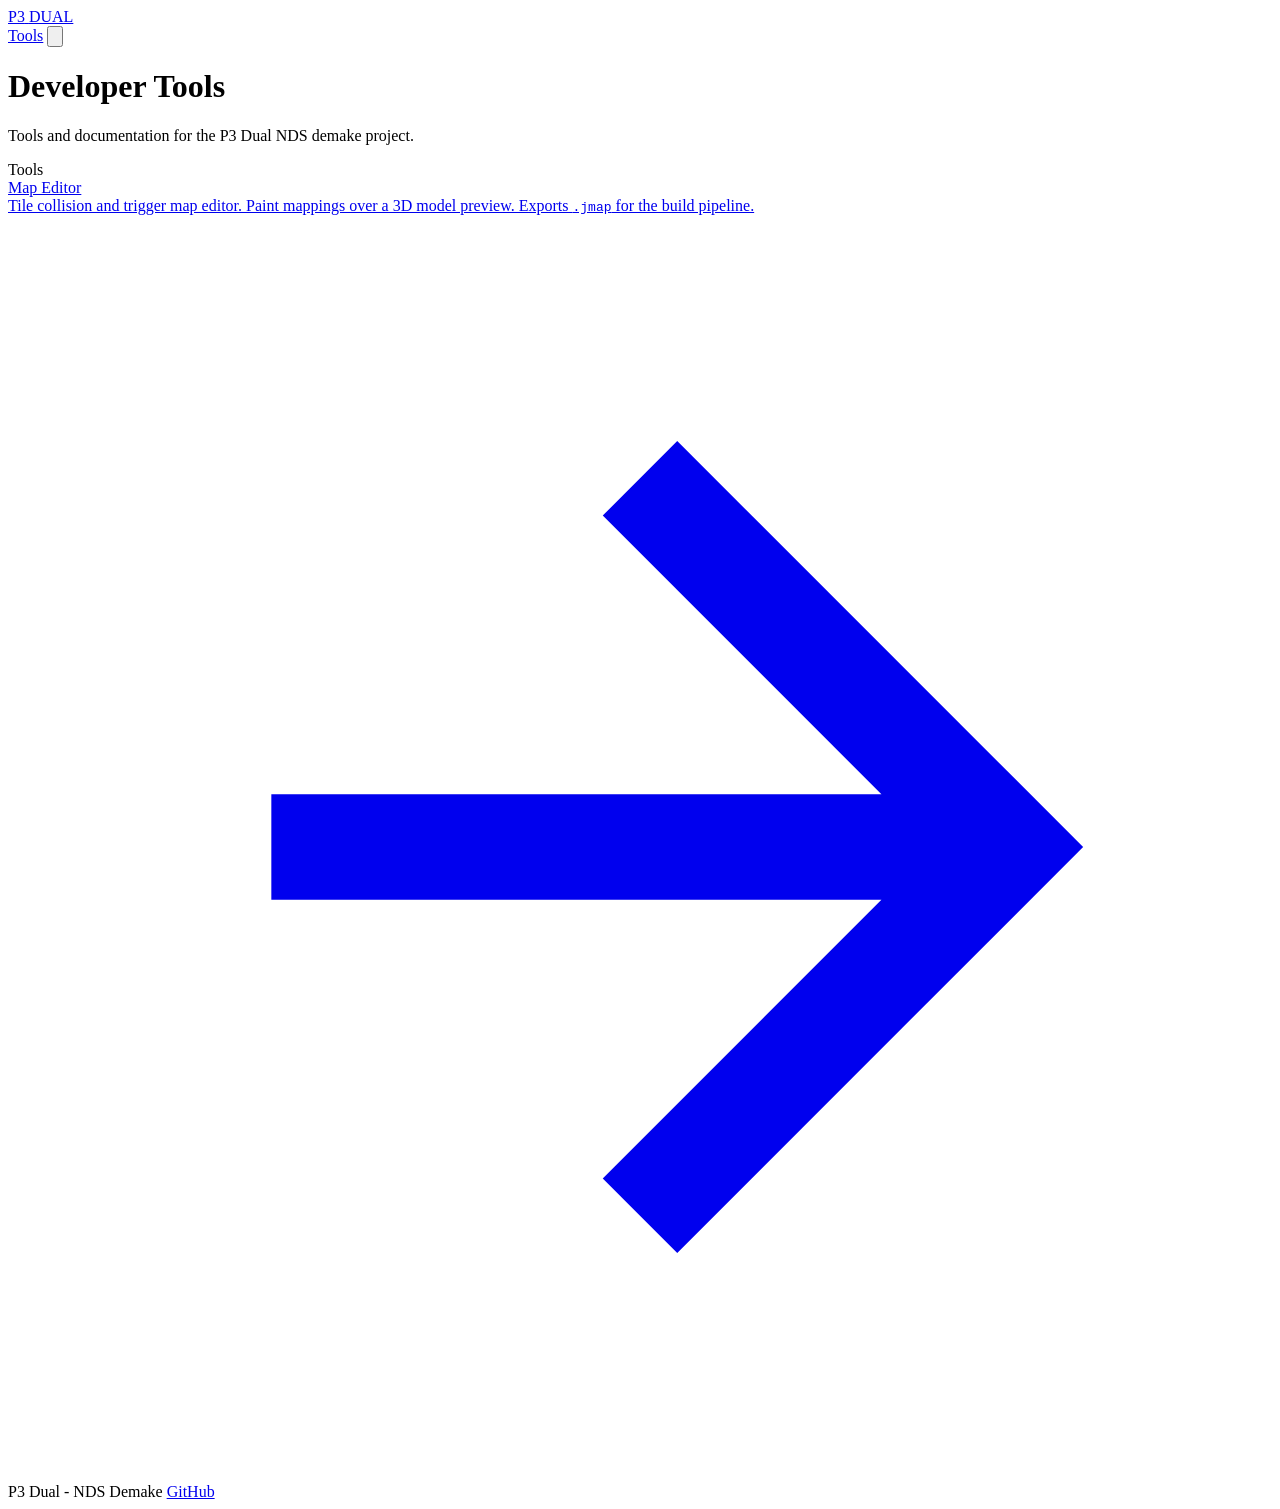
==== tools/websites/index.html @ 702d2807 "Fixed href homepage links Fixes the Vercel hosted site's links." ====
<!DOCTYPE html>
<html lang="en">

<head>
    <meta charset="UTF-8">
    <meta name="viewport" content="width=device-width, initial-scale=1.0">
    <title>Dev Tools</title>
    <link rel="icon" type="image/x-icon" href="/icon.bmp">
    <link rel="stylesheet" href="index.css">
</head>

<body>

    <nav>
        <div class="nav-inner">
            <a class="brand" href="/">
                <span class="p3">P3</span>
                <span class="dual">DUAL</span>
            </a>

            <div class="nav-right">
                <a class="nav-link active" href="/">Tools</a>

                <!--Theme toggle -->
                <button class="theme-btn" onclick="toggleTheme()" aria-label="Toggle theme"
                    title="Toggle dark/light mode">
                    <!-- Sun, visible in dark mode -->
                    <svg id="icon-sun" style="display:none" fill="none" stroke="currentColor" stroke-width="1.75"
                        viewBox="0 0 24 24">
                        <circle cx="12" cy="12" r="4" />
                        <path
                            d="M12 2v2M12 20v2M4.93 4.93l1.41 1.41M17.66 17.66l1.41 1.41M2 12h2M20 12h2M4.93 19.07l1.41-1.41M17.66 6.34l1.41-1.41" />
                    </svg>
                    <!-- Moon, visible in light mode -->
                    <svg id="icon-moon" fill="none" stroke="currentColor" stroke-width="1.75" viewBox="0 0 24 24">
                        <path d="M21 12.79A9 9 0 1111.21 3 7 7 0 0021 12.79z" />
                    </svg>
                </button>
            </div>
        </div>
    </nav>

    <main>

        <div class="page-hero">
            <h1>Developer Tools</h1>
            <p class="page-desc">Tools and documentation for the P3 Dual NDS demake project.</p>
        </div>

        <div class="section">
            <div class="section-title">Tools</div>
            <div class="card-list">

                <a class="card" href="map-editor/map-editor.html">
                    <div class="card-body">
                        <div class="card-title">Map Editor</div>
                        <div class="card-desc">
                            Tile collision and trigger map editor. Paint mappings over a 3D model preview. Exports
                            <code>.jmap</code> for the build pipeline.
                        </div>
                    </div>
                    <span class="card-arrow">
                        <svg fill="none" stroke="currentColor" stroke-width="2" viewBox="0 0 24 24">
                            <path d="M5 12h14M12 5l7 7-7 7" />
                        </svg>
                    </span>
                </a>
            </div>
        </div>

    </main>

    <footer>
        <div class="footer-inner">
            <span>P3 Dual - NDS Demake</span>
            <a href="https://github.com/TheBossT910/persona-3-dual" target="_blank" rel="noopener">GitHub</a>
        </div>
    </footer>

    <script src="index.js"></script>
</body>

</html>
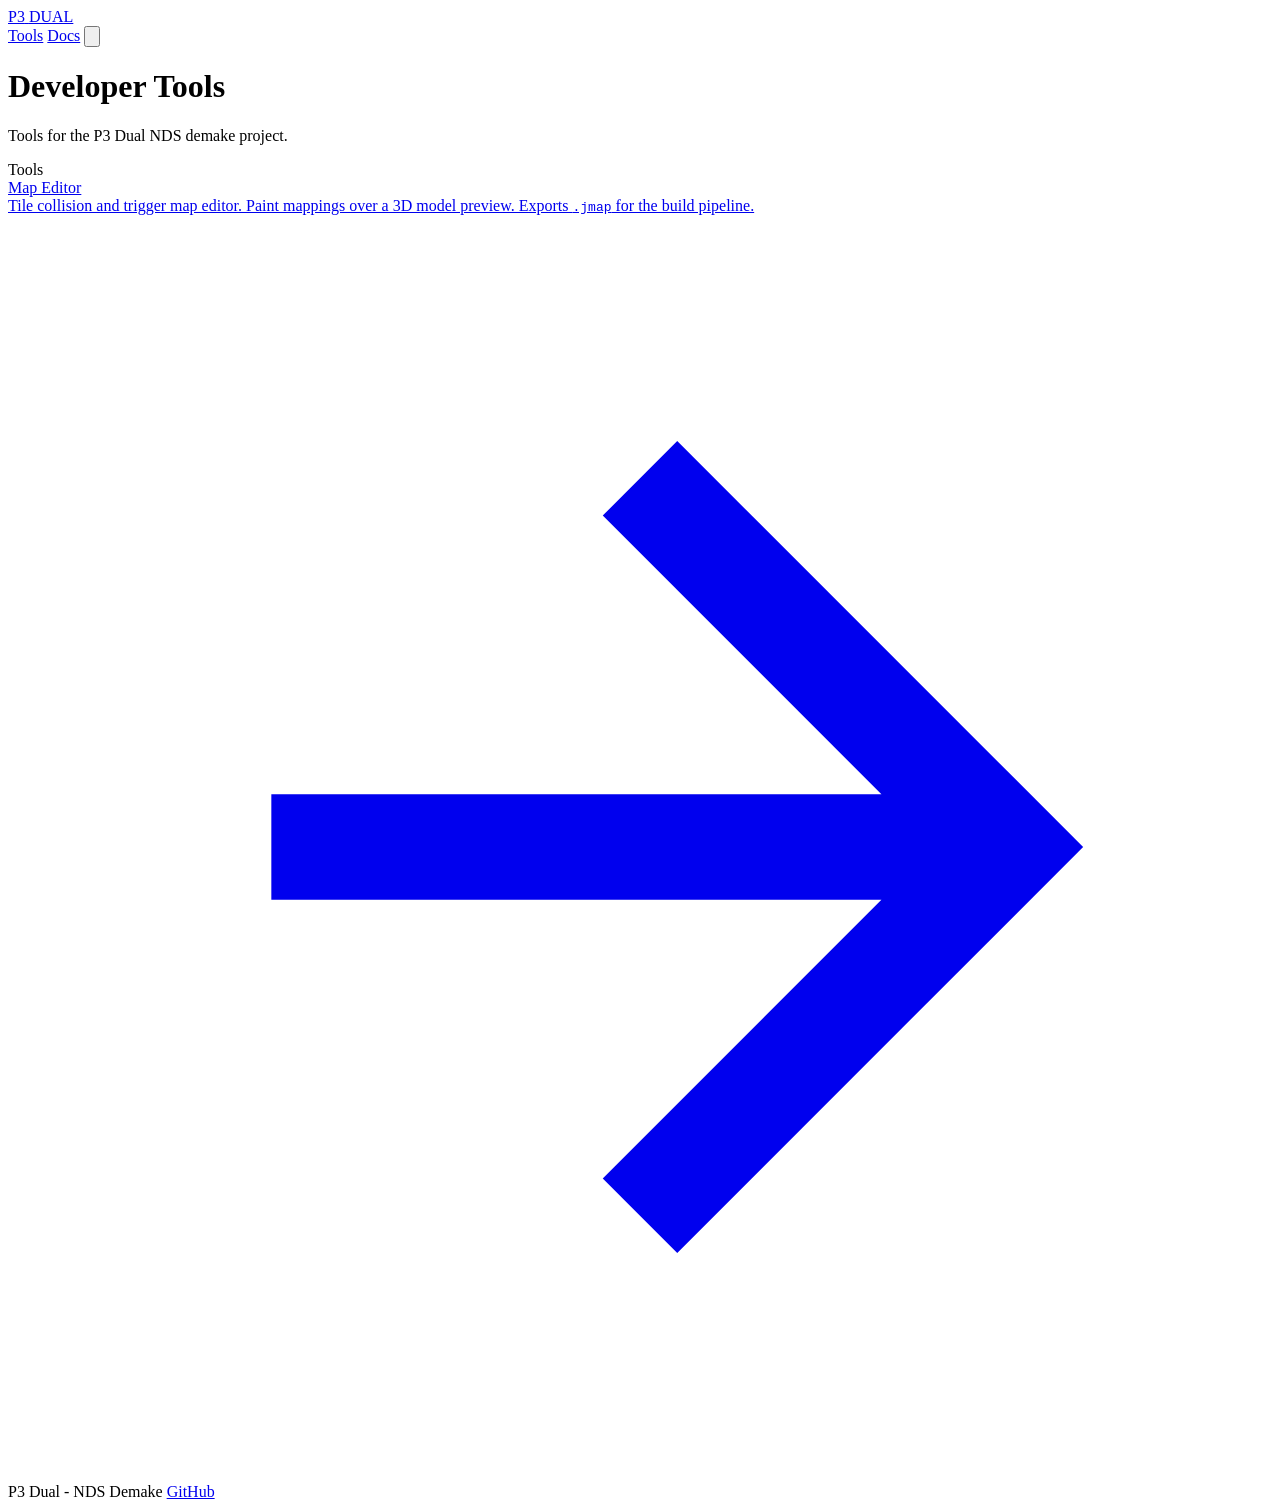
==== commit c46627c4: "Update paths" ====
--- a/tools/websites/index.html
+++ b/tools/websites/index.html
@@ -6,7 +6,7 @@
     <meta name="viewport" content="width=device-width, initial-scale=1.0">
     <title>Dev Tools</title>
     <link rel="icon" type="image/x-icon" href="/icon.bmp">
-    <link rel="stylesheet" href="index.css">
+    <link rel="stylesheet" href="/index.css">
 </head>
 
 <body>
@@ -20,6 +20,7 @@
 
             <div class="nav-right">
                 <a class="nav-link active" href="/">Tools</a>
+                <a class="nav-link" href="/docs">Docs</a>
 
                 <!--Theme toggle -->
                 <button class="theme-btn" onclick="toggleTheme()" aria-label="Toggle theme"
@@ -44,7 +45,7 @@
 
         <div class="page-hero">
             <h1>Developer Tools</h1>
-            <p class="page-desc">Tools and documentation for the P3 Dual NDS demake project.</p>
+            <p class="page-desc">Tools for the P3 Dual NDS demake project.</p>
         </div>
 
         <div class="section">
@@ -77,7 +78,7 @@
         </div>
     </footer>
 
-    <script src="index.js"></script>
+    <script src="/index.js"></script>
 </body>
 
-</html>+</html>
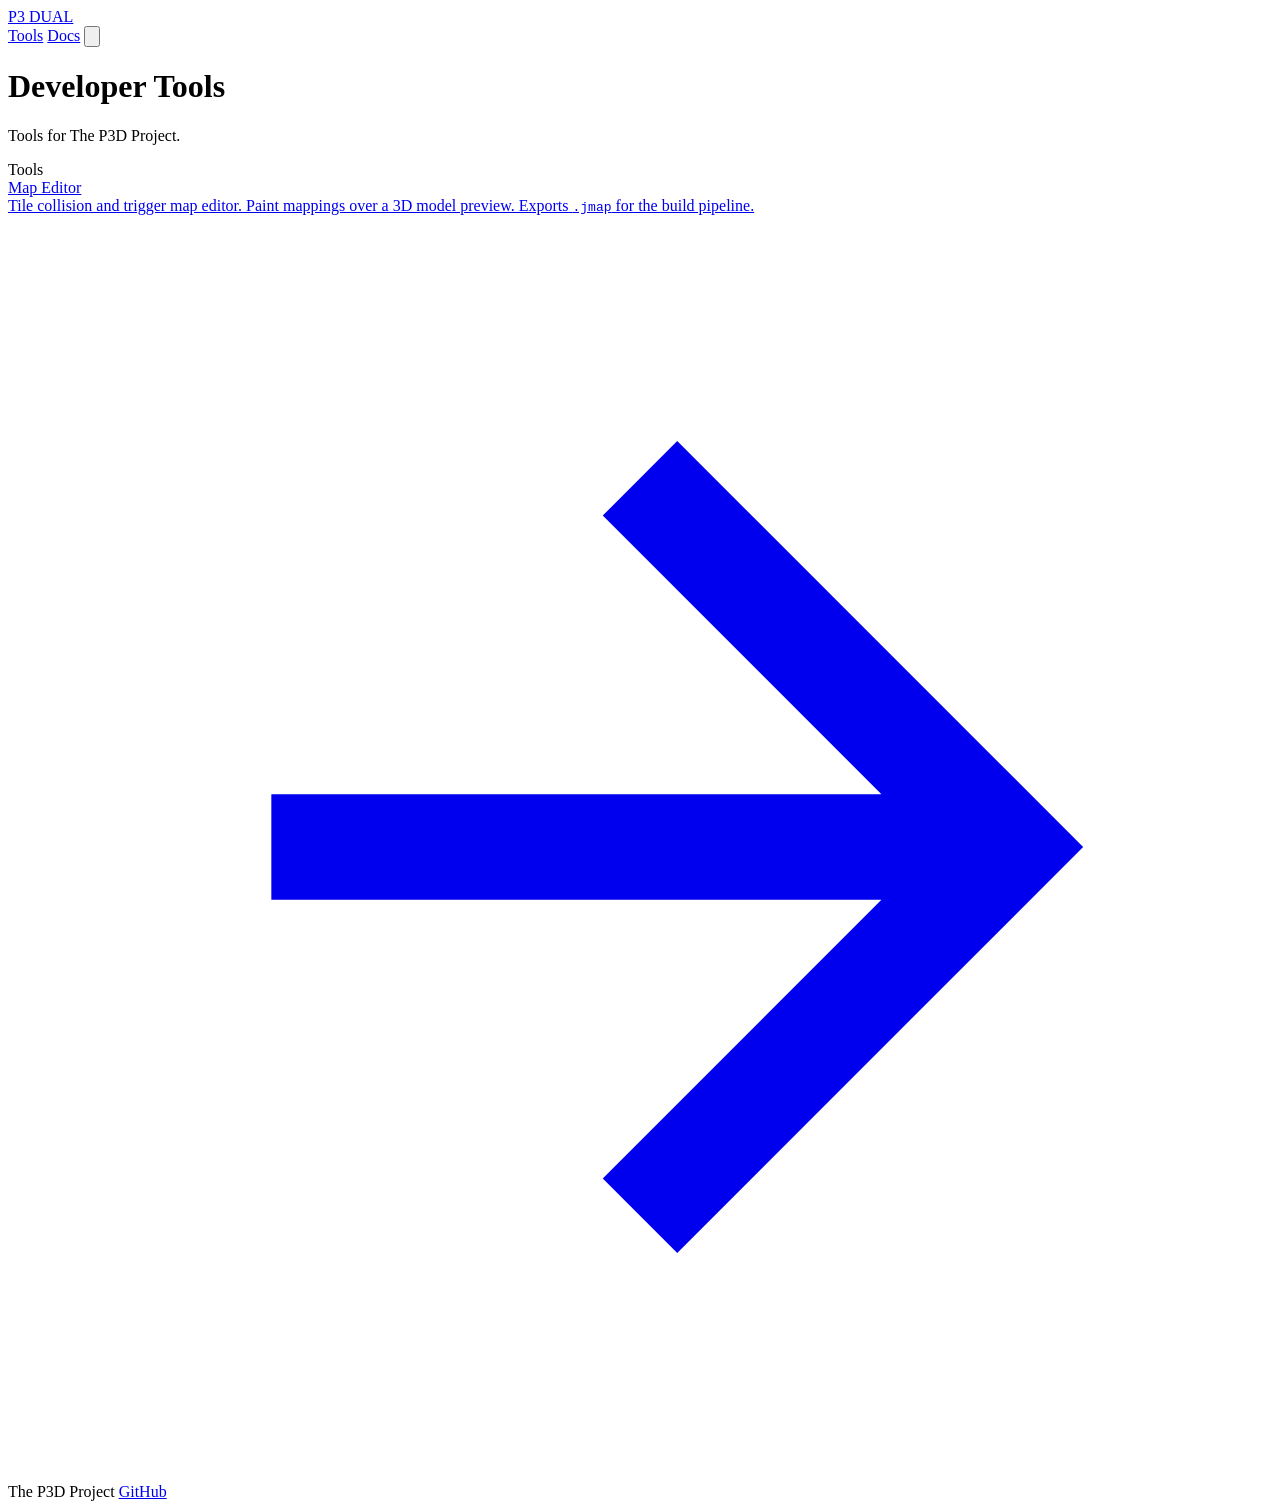
==== commit ea672046: "Merge branch 'main' into main" ====
--- a/tools/websites/index.html
+++ b/tools/websites/index.html
@@ -1,84 +1,106 @@
-<!DOCTYPE html>
+<!doctype html>
 <html lang="en">
+  <head>
+    <meta charset="UTF-8" />
+    <meta name="viewport" content="width=device-width, initial-scale=1.0" />
+    <title>Dev Tools</title>
+    <link rel="icon" type="image/x-icon" href="/icon.bmp" />
+    <link rel="stylesheet" href="/index.css" />
+  </head>
 
-<head>
-    <meta charset="UTF-8">
-    <meta name="viewport" content="width=device-width, initial-scale=1.0">
-    <title>Dev Tools</title>
-    <link rel="icon" type="image/x-icon" href="/icon.bmp">
-    <link rel="stylesheet" href="/index.css">
-</head>
+  <body>
+    <nav>
+      <div class="nav-inner">
+        <a class="brand" href="/">
+          <span class="p3">P3</span>
+          <span class="dual">DUAL</span>
+        </a>
 
-<body>
+        <div class="nav-right">
+          <a class="nav-link active" href="/">Tools</a>
+          <a class="nav-link" href="/docs">Docs</a>
 
-    <nav>
-        <div class="nav-inner">
-            <a class="brand" href="/">
-                <span class="p3">P3</span>
-                <span class="dual">DUAL</span>
-            </a>
-
-            <div class="nav-right">
-                <a class="nav-link active" href="/">Tools</a>
-                <a class="nav-link" href="/docs">Docs</a>
-
-                <!--Theme toggle -->
-                <button class="theme-btn" onclick="toggleTheme()" aria-label="Toggle theme"
-                    title="Toggle dark/light mode">
-                    <!-- Sun, visible in dark mode -->
-                    <svg id="icon-sun" style="display:none" fill="none" stroke="currentColor" stroke-width="1.75"
-                        viewBox="0 0 24 24">
-                        <circle cx="12" cy="12" r="4" />
-                        <path
-                            d="M12 2v2M12 20v2M4.93 4.93l1.41 1.41M17.66 17.66l1.41 1.41M2 12h2M20 12h2M4.93 19.07l1.41-1.41M17.66 6.34l1.41-1.41" />
-                    </svg>
-                    <!-- Moon, visible in light mode -->
-                    <svg id="icon-moon" fill="none" stroke="currentColor" stroke-width="1.75" viewBox="0 0 24 24">
-                        <path d="M21 12.79A9 9 0 1111.21 3 7 7 0 0021 12.79z" />
-                    </svg>
-                </button>
-            </div>
+          <!--Theme toggle -->
+          <button
+            class="theme-btn"
+            onclick="toggleTheme()"
+            aria-label="Toggle theme"
+            title="Toggle dark/light mode"
+          >
+            <!-- Sun, visible in dark mode -->
+            <svg
+              id="icon-sun"
+              style="display: none"
+              fill="none"
+              stroke="currentColor"
+              stroke-width="1.75"
+              viewBox="0 0 24 24"
+            >
+              <circle cx="12" cy="12" r="4" />
+              <path
+                d="M12 2v2M12 20v2M4.93 4.93l1.41 1.41M17.66 17.66l1.41 1.41M2 12h2M20 12h2M4.93 19.07l1.41-1.41M17.66 6.34l1.41-1.41"
+              />
+            </svg>
+            <!-- Moon, visible in light mode -->
+            <svg
+              id="icon-moon"
+              fill="none"
+              stroke="currentColor"
+              stroke-width="1.75"
+              viewBox="0 0 24 24"
+            >
+              <path d="M21 12.79A9 9 0 1111.21 3 7 7 0 0021 12.79z" />
+            </svg>
+          </button>
         </div>
+      </div>
     </nav>
 
     <main>
+      <div class="page-hero">
+        <h1>Developer Tools</h1>
+        <p class="page-desc">Tools for The P3D Project.</p>
+      </div>
 
-        <div class="page-hero">
-            <h1>Developer Tools</h1>
-            <p class="page-desc">Tools for the P3 Dual NDS demake project.</p>
+      <div class="section">
+        <div class="section-title">Tools</div>
+        <div class="card-list">
+          <a class="card" href="map-editor/map-editor.html">
+            <div class="card-body">
+              <div class="card-title">Map Editor</div>
+              <div class="card-desc">
+                Tile collision and trigger map editor. Paint mappings over a 3D
+                model preview. Exports
+                <code>.jmap</code> for the build pipeline.
+              </div>
+            </div>
+            <span class="card-arrow">
+              <svg
+                fill="none"
+                stroke="currentColor"
+                stroke-width="2"
+                viewBox="0 0 24 24"
+              >
+                <path d="M5 12h14M12 5l7 7-7 7" />
+              </svg>
+            </span>
+          </a>
         </div>
-
-        <div class="section">
-            <div class="section-title">Tools</div>
-            <div class="card-list">
-
-                <a class="card" href="map-editor/map-editor.html">
-                    <div class="card-body">
-                        <div class="card-title">Map Editor</div>
-                        <div class="card-desc">
-                            Tile collision and trigger map editor. Paint mappings over a 3D model preview. Exports
-                            <code>.jmap</code> for the build pipeline.
-                        </div>
-                    </div>
-                    <span class="card-arrow">
-                        <svg fill="none" stroke="currentColor" stroke-width="2" viewBox="0 0 24 24">
-                            <path d="M5 12h14M12 5l7 7-7 7" />
-                        </svg>
-                    </span>
-                </a>
-            </div>
-        </div>
-
+      </div>
     </main>
 
     <footer>
-        <div class="footer-inner">
-            <span>P3 Dual - NDS Demake</span>
-            <a href="https://github.com/TheBossT910/persona-3-dual" target="_blank" rel="noopener">GitHub</a>
-        </div>
+      <div class="footer-inner">
+        <span>The P3D Project</span>
+        <a
+          href="https://github.com/TheBossT910/persona-3-dual"
+          target="_blank"
+          rel="noopener"
+          >GitHub</a
+        >
+      </div>
     </footer>
 
     <script src="/index.js"></script>
-</body>
-
+  </body>
 </html>
